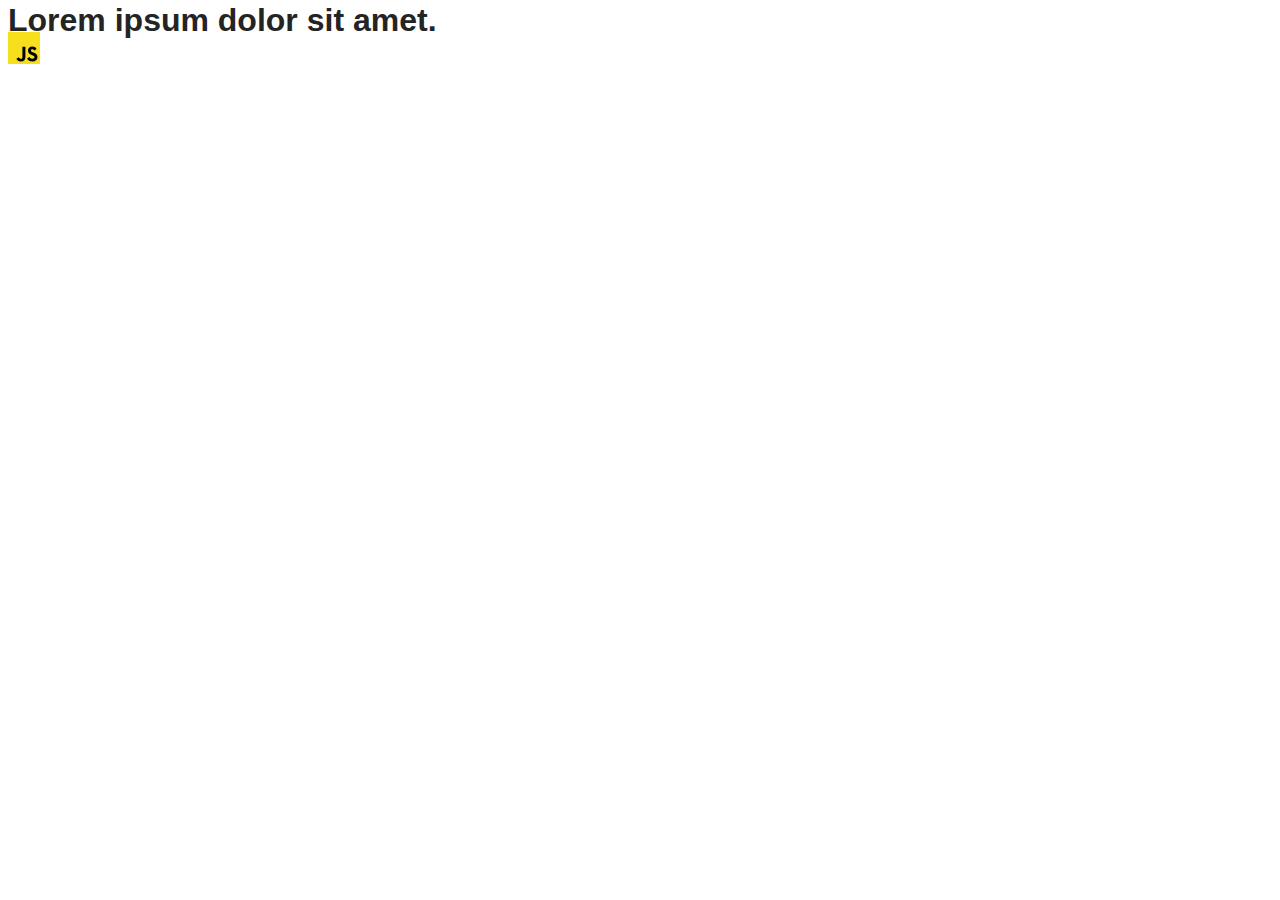
==== src/index.html @ 4afc4c3e "Initial commit" ====
<!DOCTYPE html>
<html lang="en">
  <head>
    <meta charset="UTF-8" />
    <link rel="icon" type="image/svg+xml" href="/favicon.svg" />
    <meta name="viewport" content="width=device-width, initial-scale=1.0" />
    <title>Vanilla App Template</title>
    <link rel="stylesheet" href="./css/styles.css" />
  </head>
  <body>
    <load ="partials/header.html" />

    <section>
      <h1>Lorem ipsum dolor sit amet.</h1>
      <!-- Path to images as from index.html file -->
      <img src="./img/javascript.svg" alt="" />
    </section>

    <!-- Loads the specified .html file -->
    <load ="partials/vite-promo.html" />

    <script type="module" src="./main.js"></script>
  </body>
</html>
---- src/css/styles.css ----
/**
  |============================
  | include css partials with
  | default @import url()
  |============================
*/
@import url('./reset.css');
@import url('./vite-promo.css');
@import url('./header.css');

:root {
  font-family: Inter, Avenir, Helvetica, Arial, sans-serif;
  font-size: 16px;
  line-height: 24px;
  font-weight: 400;

  color: #242424;
  background-color: rgba(255, 255, 255, 0.87);

  font-synthesis: none;
  text-rendering: optimizeLegibility;
  -webkit-font-smoothing: antialiased;
  -moz-osx-font-smoothing: grayscale;
  -webkit-text-size-adjust: 100%;
}
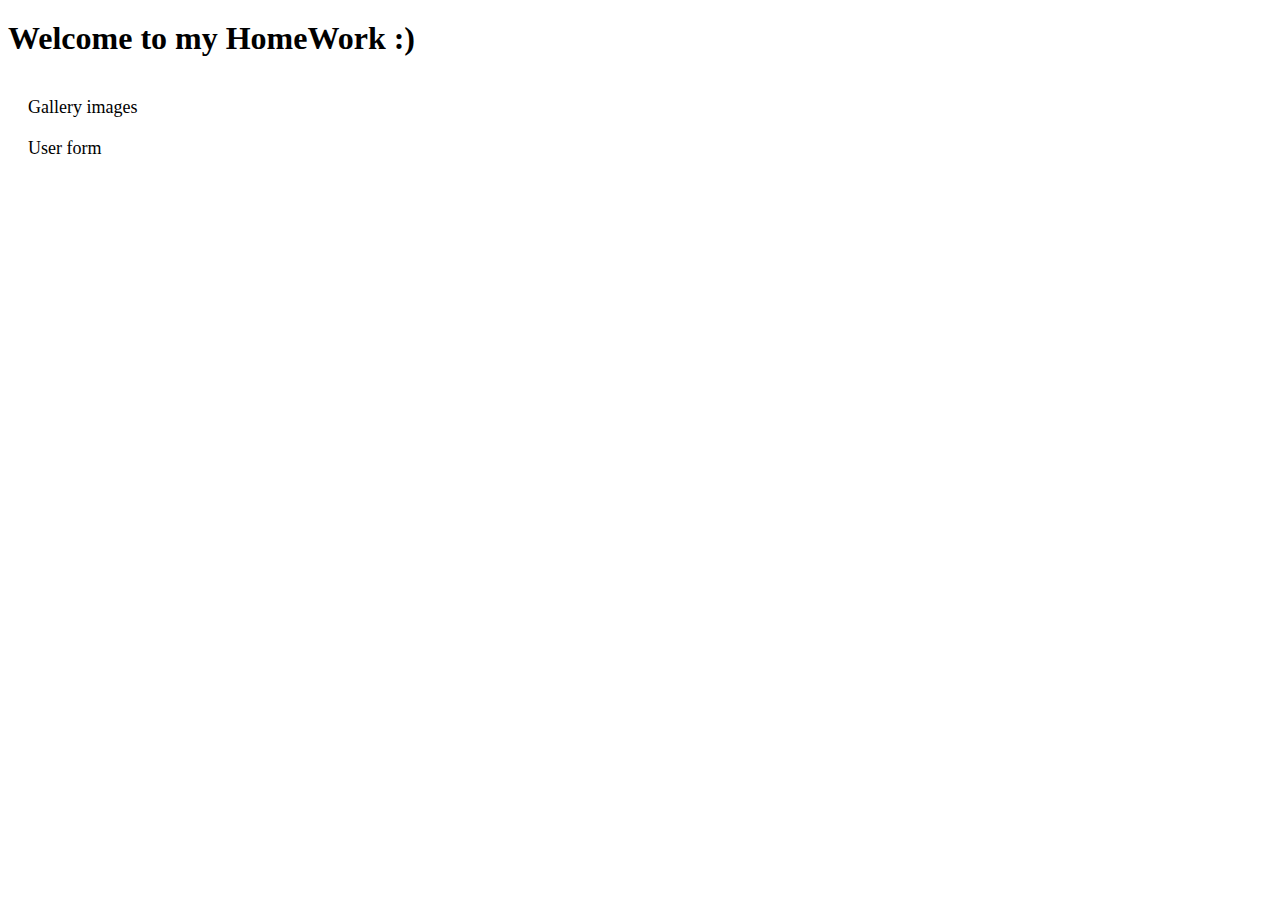
==== commit bf3d5ef8: "new" ====
--- a/src/index.html
+++ b/src/index.html
@@ -1,24 +1,26 @@
 <!DOCTYPE html>
 <html lang="en">
-  <head>
-    <meta charset="UTF-8" />
-    <link rel="icon" type="image/svg+xml" href="/favicon.svg" />
-    <meta name="viewport" content="width=device-width, initial-scale=1.0" />
-    <title>Vanilla App Template</title>
-    <link rel="stylesheet" href="./css/styles.css" />
-  </head>
-  <body>
-    <load ="partials/header.html" />
 
-    <section>
-      <h1>Lorem ipsum dolor sit amet.</h1>
-      <!-- Path to images as from index.html file -->
-      <img src="./img/javascript.svg" alt="" />
-    </section>
+<head>
+	<meta charset="UTF-8" />
+	<link rel="icon" type="image/svg+xml" href="/favicon.svg" />
+	<meta name="viewport" content="width=device-width, initial-scale=1.0" />
+	<title>HomeWord#09</title>
+	<link rel="stylesheet" href="./css/styles.css" />
+</head>
 
-    <!-- Loads the specified .html file -->
-    <load ="partials/vite-promo.html" />
+<body>
+	<main>
+		<section>
+			<h1 class="title">Welcome to my HomeWork :)</h1>
 
-    <script type="module" src="./main.js"></script>
-  </body>
-</html>
+			<ul class="main-list">
+				<li class="main-item"><a href="./1-gallery.html">Gallery images</a></li>
+				<li class="main-item"><a href="./2-form.html">User form</a></li>
+			</ul>
+		</section>
+	</main>
+
+</body>
+
+</html>--- a/src/css/styles.css
+++ b/src/css/styles.css
@@ -5,21 +5,110 @@
   |============================
 */
 @import url('./reset.css');
-@import url('./vite-promo.css');
-@import url('./header.css');
 
-:root {
-  font-family: Inter, Avenir, Helvetica, Arial, sans-serif;
-  font-size: 16px;
-  line-height: 24px;
-  font-weight: 400;
+/*================== MAIN ===========================*/
+.title {
+  margin-top: 20px;
+}
+.main-list {
+  margin: 40px 0 0 20px;
+}
 
-  color: #242424;
-  background-color: rgba(255, 255, 255, 0.87);
+.main-item a {
+  font-size: 18px;
+}
 
-  font-synthesis: none;
-  text-rendering: optimizeLegibility;
-  -webkit-font-smoothing: antialiased;
-  -moz-osx-font-smoothing: grayscale;
-  -webkit-text-size-adjust: 100%;
+.main-item:not(:last-child) {
+  padding-bottom: 20px;
 }
+/*================== GALLERY ===========================*/
+
+.gallery {
+  max-width: 1128px;
+  margin: 24px auto;
+  padding: 0;
+  display: flex;
+  flex-wrap: wrap;
+  align-items: center;
+  justify-content: center;
+  gap: 24px;
+}
+
+.gallery-item {
+  list-style: none;
+}
+
+.gallery-image {
+  width: 360px;
+  height: 200px;
+}
+
+.sl-wrapper {
+  background-color: rgba(46, 47, 66, 0.8);
+}
+
+/*================== FORM ===========================*/
+
+.feedback-form {
+  width: 408px;
+  margin: 0 auto;
+  padding: 24px;
+  color: #2e2f42;
+  font-family: Montserrat;
+  line-height: 1.5;
+  letter-spacing: 0.04em;
+
+  border-radius: 8px;
+  background: #fff;
+}
+
+.feedback-form label {
+  display: flex;
+  flex-direction: column;
+  gap: 8px;
+}
+
+.feedback-form label:first-child {
+  margin-bottom: 8px;
+}
+
+.feedback-form input {
+  width: 328px;
+  height: 24px;
+  padding: 8px 16px;
+  border-radius: 4px;
+  border: 1px solid #808080;
+}
+
+.feedback-form {
+  width: 360px;
+  height: 80px;
+}
+
+.feedback-form input:hover {
+  border: 1px solid #000;
+}
+
+.feedback-form input:active {
+  color: #2e2f42;
+  font-family: Montserrat;
+  line-height: 1.5;
+  letter-spacing: 0.04em;
+}
+
+.feedback-form button {
+  margin-top: 16px;
+  padding: 8px 16px;
+  border-radius: 8px;
+  background: #4e75ff;
+  color: #fff;
+  cursor: pointer;
+  border: none;
+  font-family: Montserrat;
+  line-height: 1.5;
+  letter-spacing: 0.04em;
+}
+
+.feedback-form button:hover {
+  background: #6c8cff;
+}
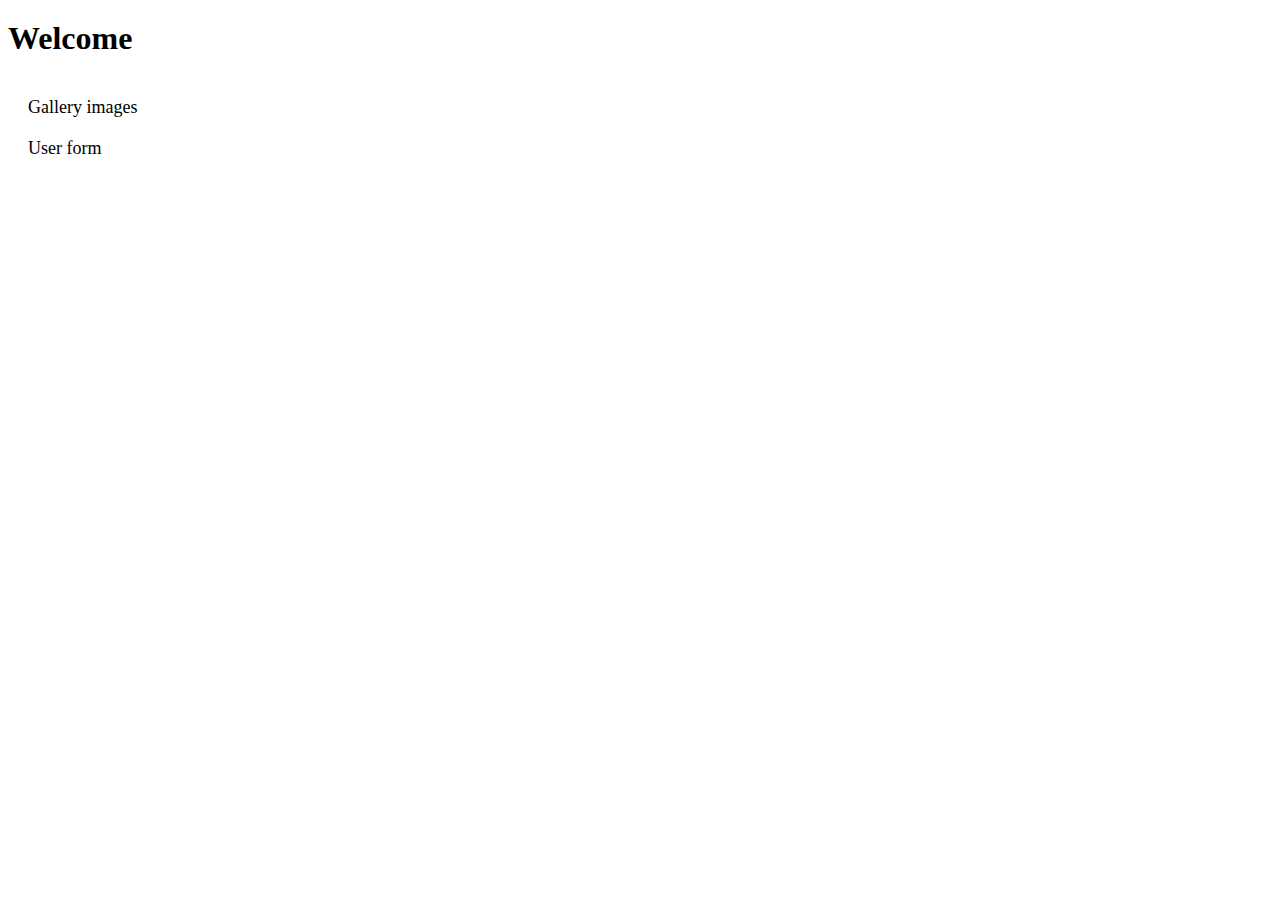
==== commit 5804d667: "." ====
--- a/src/index.html
+++ b/src/index.html
@@ -12,7 +12,7 @@
 <body>
 	<main>
 		<section>
-			<h1 class="title">Welcome to my HomeWork :)</h1>
+			<h1 class="title">Welcome</h1>
 
 			<ul class="main-list">
 				<li class="main-item"><a href="./1-gallery.html">Gallery images</a></li>
